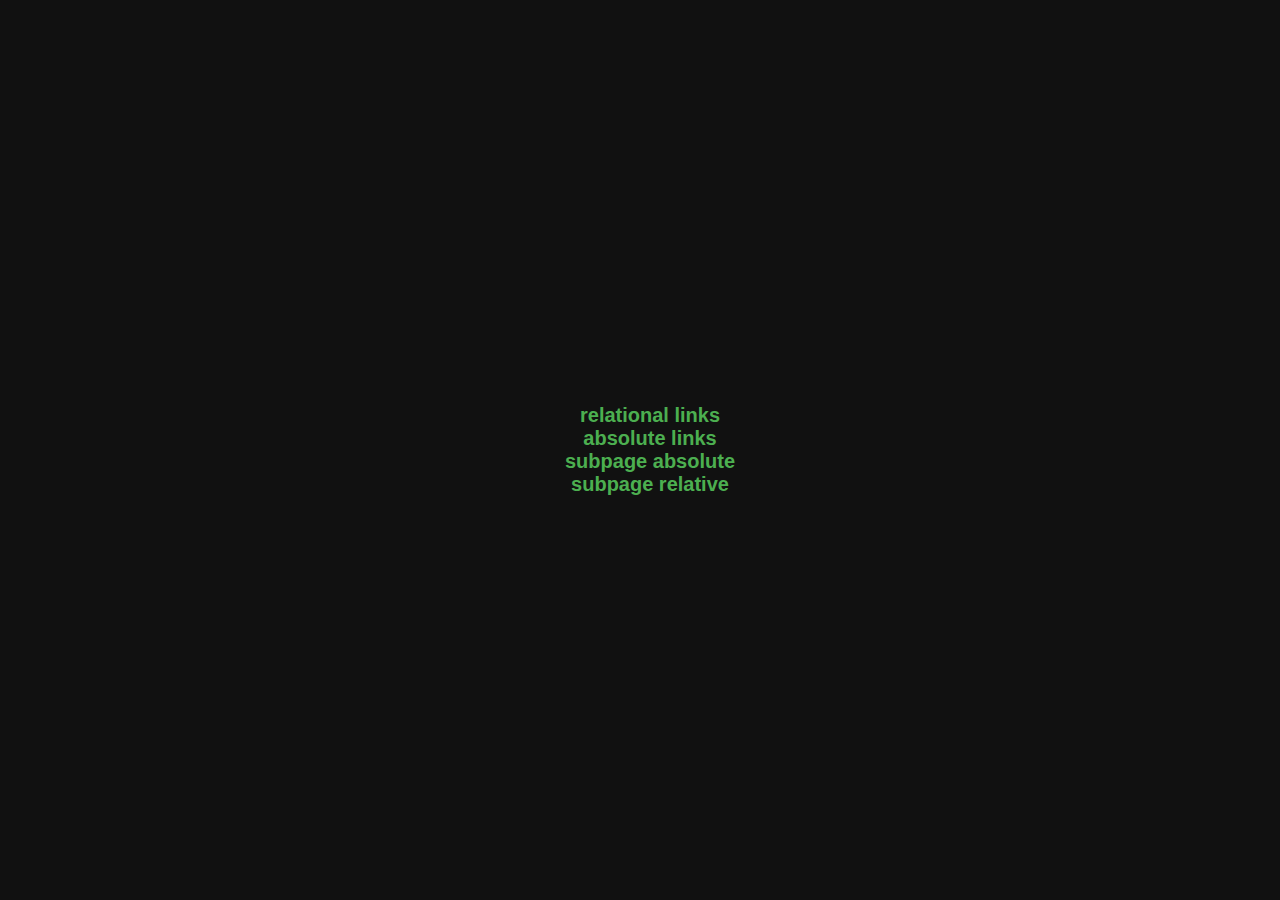
==== index.html @ 44fabe1f "git links test" ====
<!DOCTYPE html>
<html lang="en">
<head>
    <meta charset="UTF-8">
    <meta name="viewport" content="width=device-width, initial-scale=1.0">
    <link rel="stylesheet" href="style.css">
    <title>Tests</title>
</head>
<body>
    <ul class="container">
        <li><a href="page1.html">relational links</a></li>
        <li><a href="./page1.html">absolute links</a></li>
        <li><a href="./pages/page2.html">subpage absolute</a></li>
        <li><a href="pages/page2.html">subpage relative</a></li>
    </ul>
    <script src="root.js"></script>
    <script src="./pages/sub.js"></script>
</body>
</html>
---- style.css ----
body {
  background-color: #111;
  color: #eee;
  font-family: Arial, sans-serif;
  margin: 0;
  padding: 0;
  height: 100vh;
  display: flex;
  flex-direction: column;
  justify-content: center;
  align-items: center;
}

.container {
  width: 80%;
  margin: 0 auto;
  text-align: center;
}

li {
  list-style-type: none;
  margin-left: -20px;
}

a {
  text-decoration: none;
  color: #4CAF50;
  font-weight: bold;
  font-size: 20px;
  transition: 0.3s;
}

a:hover {
  color: #2196F3;
}

.container img {
  max-width: 100%;
  height: auto;
}
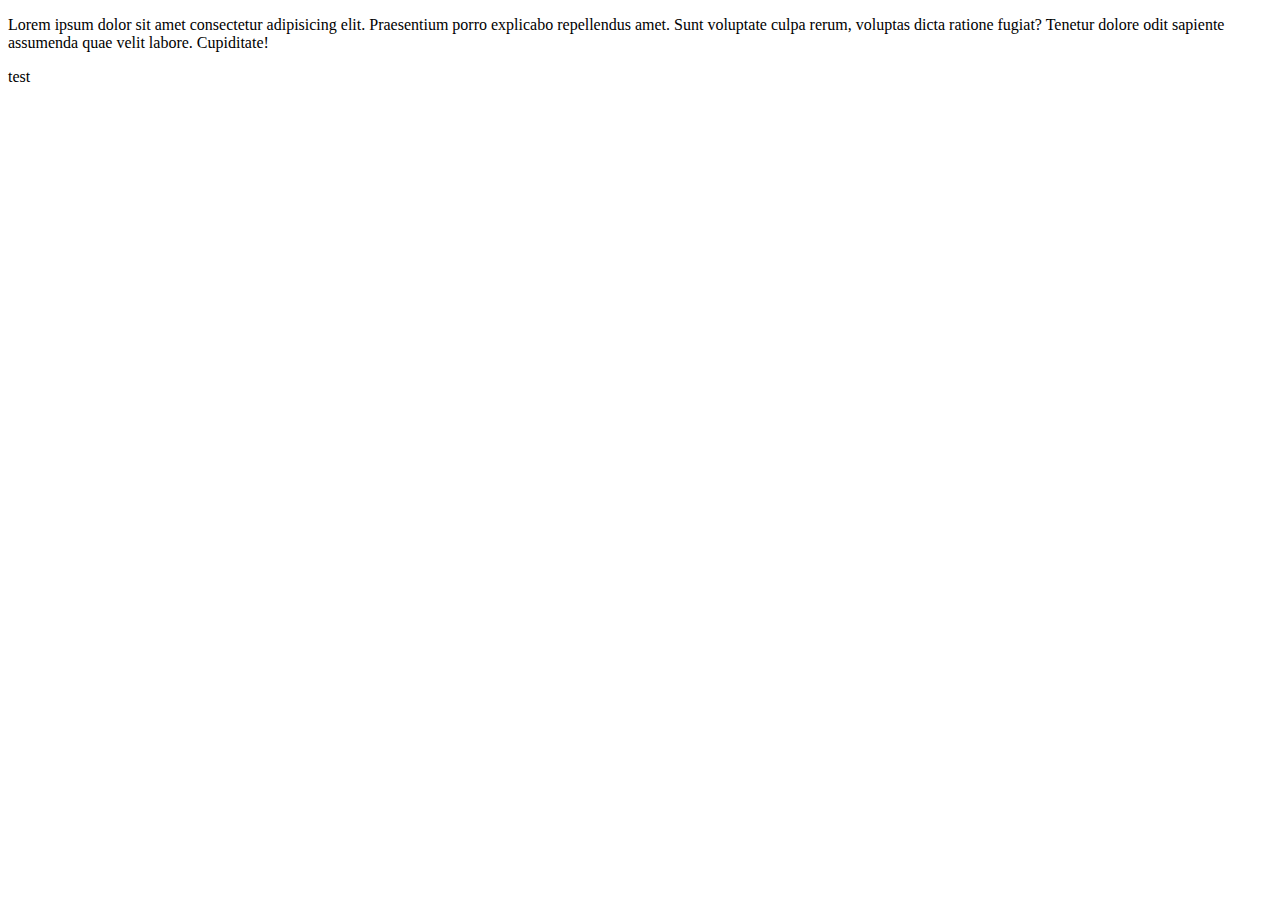
==== commit e386e57e: "Learned about more meta tags" ====
--- a/index.html
+++ b/index.html
@@ -1,19 +1,19 @@
 <!DOCTYPE html>
 <html lang="en">
-<head>
-    <meta charset="UTF-8">
-    <meta name="viewport" content="width=device-width, initial-scale=1.0">
-    <link rel="stylesheet" href="style.css">
+  <head>
+    <meta charset="UTF-8" />
+    <meta name="viewport" content="width=device-width, initial-scale=1.0" />
+    <link rel="icon" type="image/png" href="https://cdn.pixabay.com/photo/2022/01/30/13/33/github-6980894_1280.png">
+    <meta name="description" content="My first Github repo" />
+    <meta property="og:title" content="My first Github repo" />
+    <meta property="og:description" content="this is the first github repo" />
+    <meta property="og:url" content="https://miokh.github.io/git_test/" />
+    <meta property="og:image" content="https://cdn.pixabay.com/photo/2022/01/30/13/33/github-6980894_1280.png">
+    <meta property="og:image:alt" content="a photo of the github icon"/>
     <title>Tests</title>
-</head>
-<body>
-    <ul class="container">
-        <li><a href="page1.html">relational links</a></li>
-        <li><a href="./page1.html">absolute links</a></li>
-        <li><a href="./pages/page2.html">subpage absolute</a></li>
-        <li><a href="pages/page2.html">subpage relative</a></li>
-    </ul>
-    <script src="root.js"></script>
-    <script src="./pages/sub.js"></script>
-</body>
-</html>+  </head>
+  <body>
+    <p>Lorem ipsum dolor sit amet consectetur adipisicing elit. Praesentium porro explicabo repellendus amet. Sunt voluptate culpa rerum, voluptas dicta ratione fugiat? Tenetur dolore odit sapiente assumenda quae velit labore. Cupiditate!</p>
+    <p>test</p>
+  </body>
+</html>
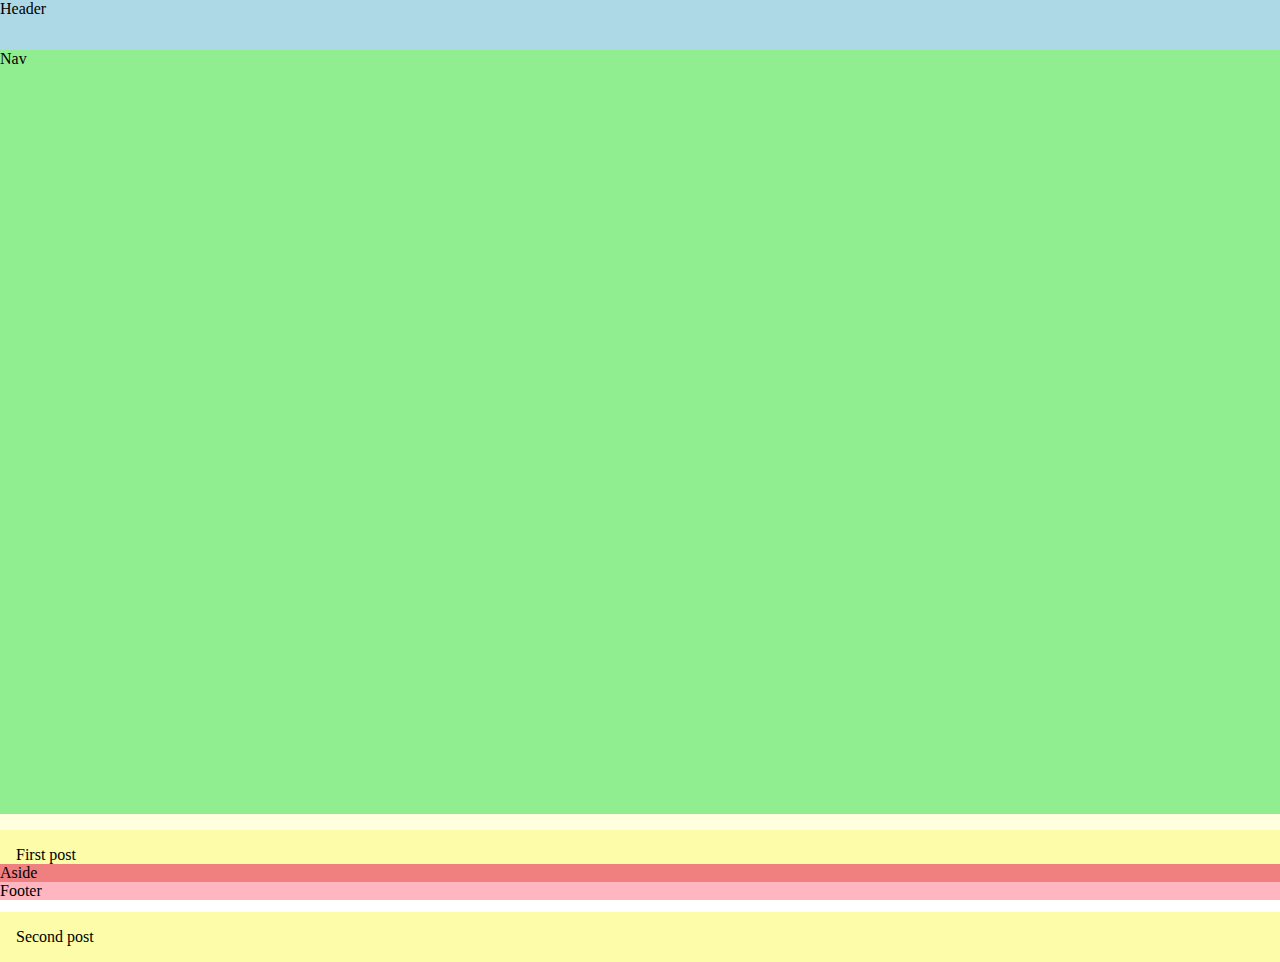
==== commit 8dca671e: "semantics (Accessible Rich Internet Applications ), aria  , AOM (Accessibility Object Model)" ====
--- a/index.html
+++ b/index.html
@@ -3,17 +3,31 @@
   <head>
     <meta charset="UTF-8" />
     <meta name="viewport" content="width=device-width, initial-scale=1.0" />
-    <link rel="icon" type="image/png" href="https://cdn.pixabay.com/photo/2022/01/30/13/33/github-6980894_1280.png">
+    <link
+      rel="icon"
+      type="image/png"
+      href="https://cdn.pixabay.com/photo/2022/01/30/13/33/github-6980894_1280.png"
+    />
     <meta name="description" content="My first Github repo" />
     <meta property="og:title" content="My first Github repo" />
     <meta property="og:description" content="this is the first github repo" />
     <meta property="og:url" content="https://miokh.github.io/git_test/" />
-    <meta property="og:image" content="https://cdn.pixabay.com/photo/2022/01/30/13/33/github-6980894_1280.png">
-    <meta property="og:image:alt" content="a photo of the github icon"/>
+    <meta
+      property="og:image"
+      content="https://cdn.pixabay.com/photo/2022/01/30/13/33/github-6980894_1280.png"
+    />
+    <meta property="og:image:alt" content="a photo of the github icon" />
+    <link rel="stylesheet" href="style.css">
     <title>Tests</title>
   </head>
-  <body>
-    <p>Lorem ipsum dolor sit amet consectetur adipisicing elit. Praesentium porro explicabo repellendus amet. Sunt voluptate culpa rerum, voluptas dicta ratione fugiat? Tenetur dolore odit sapiente assumenda quae velit labore. Cupiditate!</p>
-    <p>test</p>
+  <body>  
+      <header>Header</header>
+      <nav>Nav</nav>
+      <main>
+        <article>First post</article>
+        <article>Second post</article>
+      </main>
+      <aside>Aside</aside>
+      <footer>Footer</footer>
   </body>
 </html>
--- a/style.css
+++ b/style.css
@@ -0,0 +1,21 @@
+body {
+  display: grid;
+  grid-template-rows: 50px 1fr 50px;
+  grid-template-columns: 1fr;
+  min-height: 100vh;
+  margin: 0;
+}
+
+header { background-color: lightblue; }
+nav { background-color: lightgreen; }
+main { background-color: lightyellow; }
+article { background-color: rgb(252, 252, 169); padding: 1em; margin: 1em 0; }
+aside { background-color: lightcoral; }
+footer { background-color: lightpink; }
+  
+
+header, nav, main, article, aside, footer {
+  display: grid;
+  grid-template-rows: auto 1fr auto;
+  grid-template-columns: 1fr;
+}
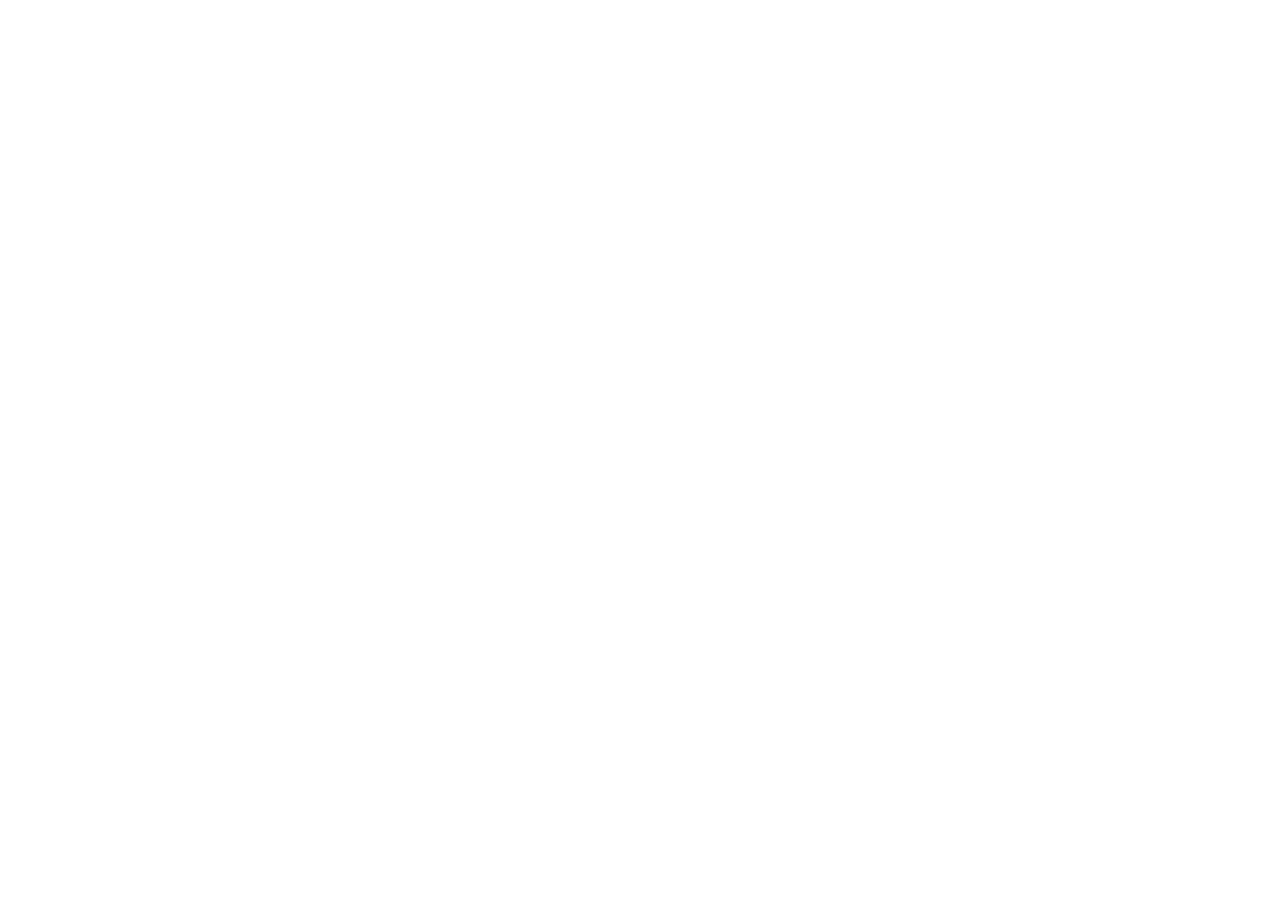
==== commit bbe54780: "Fun :D plus learned a bit about embedded stuff" ====
--- a/index.html
+++ b/index.html
@@ -20,14 +20,9 @@
     <link rel="stylesheet" href="style.css">
     <title>Tests</title>
   </head>
+
+
   <body>  
-      <header>Header</header>
-      <nav>Nav</nav>
-      <main>
-        <article>First post</article>
-        <article>Second post</article>
-      </main>
-      <aside>Aside</aside>
-      <footer>Footer</footer>
+    <iframe width="100%" height="100%" src="https://www.youtube.com/embed/xvFZjo5PgG0?si=OICBD8pEOT2Kj7m9" title="YouTube video player" frameborder="0" allow="accelerometer; autoplay; clipboard-write; encrypted-media; gyroscope; picture-in-picture" allowfullscreen referrerpolicy="no-referrer-when-downgrade"></iframe>
   </body>
 </html>
--- a/style.css
+++ b/style.css
@@ -1,21 +1,13 @@
-body {
-  display: grid;
-  grid-template-rows: 50px 1fr 50px;
-  grid-template-columns: 1fr;
-  min-height: 100vh;
+html, body {
+  height: 100%;
   margin: 0;
+  padding: 0;
+  overflow: hidden;
 }
 
-header { background-color: lightblue; }
-nav { background-color: lightgreen; }
-main { background-color: lightyellow; }
-article { background-color: rgb(252, 252, 169); padding: 1em; margin: 1em 0; }
-aside { background-color: lightcoral; }
-footer { background-color: lightpink; }
-  
+body {
+  display: flex;
+  flex-direction: column;
+}
 
-header, nav, main, article, aside, footer {
-  display: grid;
-  grid-template-rows: auto 1fr auto;
-  grid-template-columns: 1fr;
-}
+
